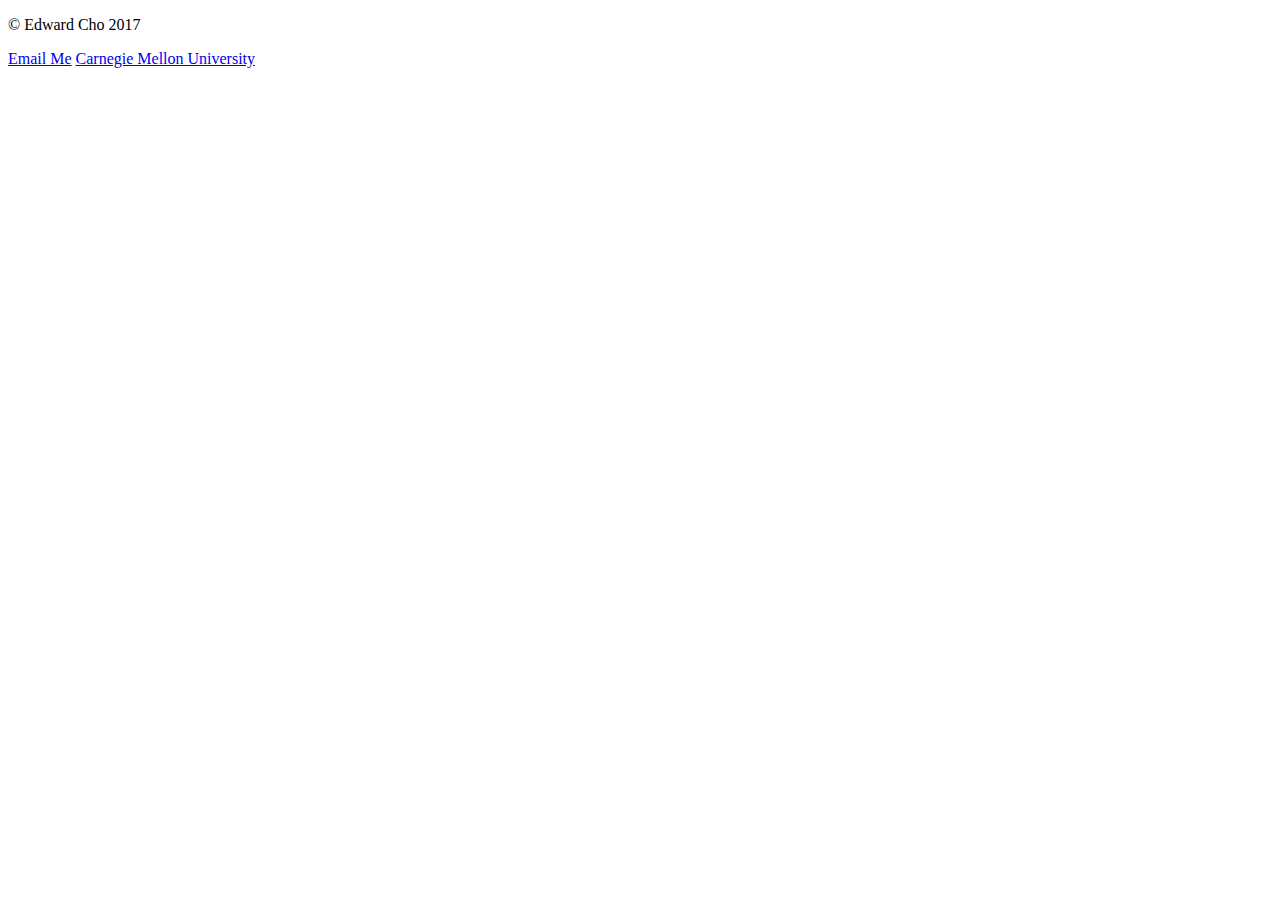
==== contact.html @ 2737b73b "initial files for webdev project" ====
<!DOCTYPE html>     <!-- Tells the browser this is HTML 5 -->
<html lang="en">    <!-- Root of the html document and is in English -->

<head>
<!--The HEAD section has (mostly) items that are not directly seen by the user-->
    <meta charset="utf-8" />
    <meta name="author" content="Edward Cho">
    <meta name="keywords" content="Carnegie Mellon University, CV/>
    <meta name="description" content="Edward Cho Professional Website">

    <title>Contact</title>
    
    <link rel="stylesheet" media="all" type="text/css" href="css/styles.css" />
    <link rel="stylesheet" media="all" type="text/css" href="css/jquery-ui.css" />
    <script type="text/javascript" src="js/jquery-3.2.0.min.js"></script>
    <script type="text/javascript" src="js/scripts.js"></script>
    <script type="text/javascript" src="js/jquery-ui.js"></script>
    
</head>

<body>
    <footer>
        <p>&copy; Edward Cho 2017</p>
        <a href = "mailto:eycho@andrew.cmu.edu"> Email Me</a>
        <a href = "http://cmu.edu" target = "_blank"> Carnegie Mellon University</a>
    </footer>
</body>

</html>
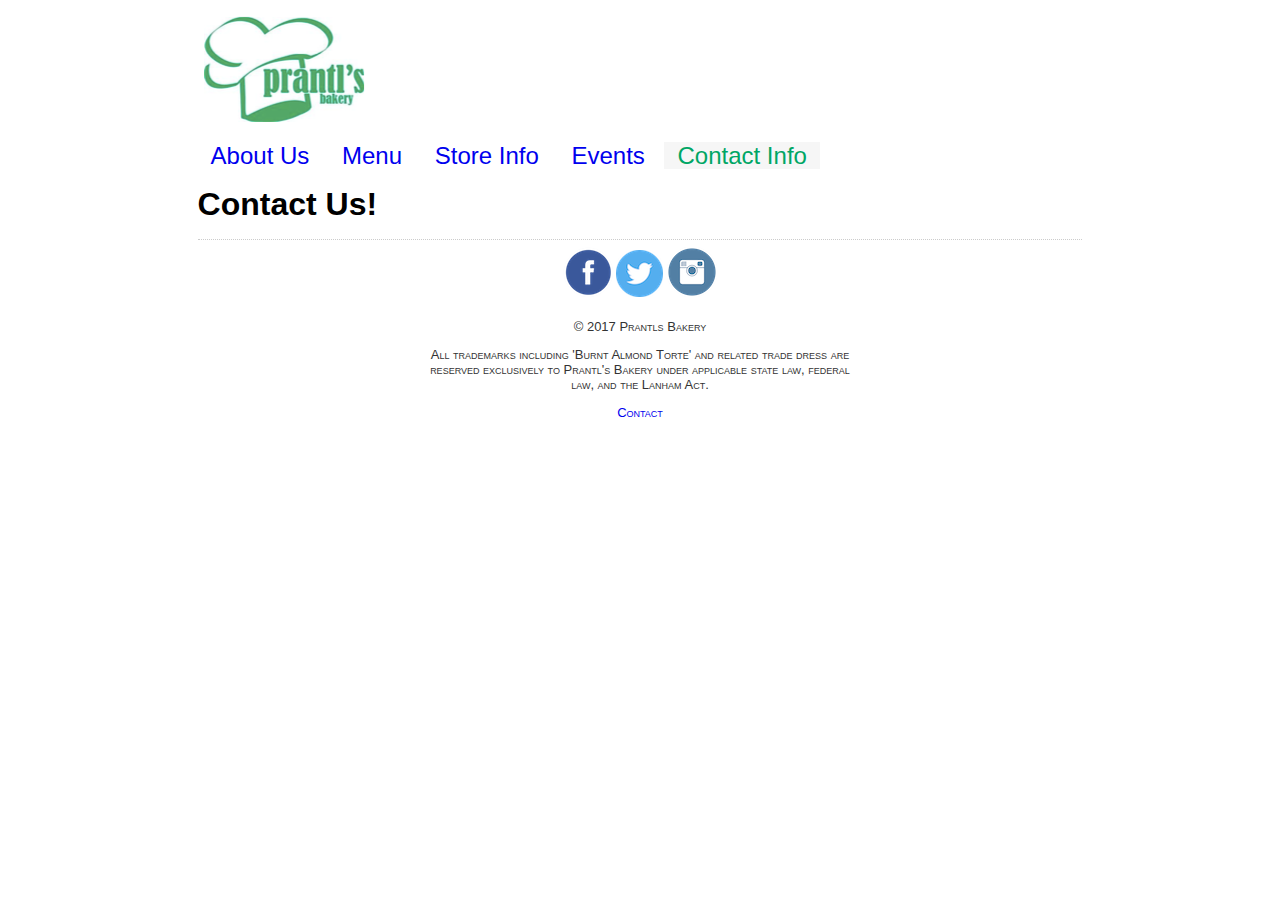
==== commit f91482b9: "done for now" ====
--- a/contact.html
+++ b/contact.html
@@ -5,10 +5,7 @@
 <!--The HEAD section has (mostly) items that are not directly seen by the user-->
     <meta charset="utf-8" />
     <meta name="author" content="Edward Cho">
-    <meta name="keywords" content="Carnegie Mellon University, CV/>
-    <meta name="description" content="Edward Cho Professional Website">
-
-    <title>Contact</title>
+    <title>Home</title>
     
     <link rel="stylesheet" media="all" type="text/css" href="css/styles.css" />
     <link rel="stylesheet" media="all" type="text/css" href="css/jquery-ui.css" />
@@ -19,11 +16,40 @@
 </head>
 
 <body>
+<div id="container">
+
+    <div id="top_row">
+
+    <header>
+        <img src="images/logo.png" alt="Photo" />
+    </header>
+
+    <nav>
+        <a href="home.html">About Us</a>
+        <a href="menu.html">Menu</a> 
+        <a href="info.html">Store Info</a> 
+        <a href="events.html">Events</a> 
+        <a class="selected" href="contact.html">Contact Info</a> 
+    </nav>
+    
+    </div>
+    
+    <div id="contactus">
+        <br><h1>Contact Us!</h1>
+    </div>
     <footer>
-        <p>&copy; Edward Cho 2017</p>
-        <a href = "mailto:eycho@andrew.cmu.edu"> Email Me</a>
-        <a href = "http://cmu.edu" target = "_blank"> Carnegie Mellon University</a>
+        <div id="social_media">
+        <a href ="https://www.facebook.com/PrantlsBakery"><img src="images/facebook.png"></a>
+        <a href ="https://twitter.com/prantlsbakery"><img src="images/twitter.png"></a>
+        <a href ="https://www.instagram.com/prantls_bakery/"><img src="images/instagram.png"></a>
+        </div>
+        <div id="end">
+        <p>&copy; 2017 Prantls Bakery</p>
+        <p>All trademarks including 'Burnt Almond Torte' and related trade dress are reserved exclusively to Prantl's Bakery under applicable state law, federal law, and the Lanham Act.</p>
+        <a href = "mailto:info@prantlsbakery.com">Contact</a>
+        </div>
     </footer>
+</div>
 </body>
 
 </html>--- a/css/styles.css
+++ b/css/styles.css
@@ -0,0 +1,211 @@
+body {
+	font-family: 'Proxima Nova', Proxima Nova, sans-serif;
+	font-size: 100%; /* Generally set the font-size to 100% in the body - you can then change with em in the other areas */
+	line-height: 1.7em; /* The line-height property in CSS controls the space between lines of text. It is often set in a unitless value (e.g. line-height: 1.4; ) */
+	color: #000000;
+}
+
+a {	
+	text-decoration: none;
+}
+
+a:hover {	
+	text-decoration: underline;
+}
+
+#container {
+    width: 70%;
+    margin: auto;
+}
+
+#top_row nav{
+    color: #00a665;
+    float: left;
+    font-size: 150%;
+}
+
+#top_row nav a{
+    padding-left: 13px;
+    padding-right: 13px;
+}
+
+#top_row nav a.selected {
+	background: #f6f6f6;
+	color: #00a665;	
+}
+
+#top_row nav a.selected:hover {
+	background: #f6f6f6;
+	color: #00a665;	
+}
+
+#top_row nav a:hover {	
+	background: #f6f6f6;
+	color: #0F4970;
+}
+
+/* home page */
+#about {
+    margin: auto;
+    line-height: normal;
+    float: left;
+    width: 50%;
+}
+
+#slideshow {
+    margin: auto;
+    float: right;
+    width: 50%;
+}
+/*code from w3 schools for slideshow*/
+/* Slideshow container */
+.slideshow-container {
+  max-width: 1000px;
+  position: relative;
+  margin: auto;
+}
+
+.mySlides {
+    display: none;
+}
+
+/* Next & previous buttons */
+.prev, .next {
+  cursor: pointer;
+  position: absolute;
+  top: 50%;
+  width: auto;
+  margin-top: -22px;
+  padding: 16px;
+  color: white;
+  font-weight: bold;
+  font-size: 18px;
+  transition: 0.6s ease;
+  border-radius: 0 3px 3px 0;
+}
+
+/* Position the "next button" to the right */
+.next {
+  right: 0;
+  border-radius: 3px 0 0 3px;
+}
+
+/* On hover, add a black background color with a little bit see-through */
+.prev:hover, .next:hover {
+  background-color: rgba(0,0,0,0.8);
+}
+
+/* Caption text */
+.text {
+  color: #f2f2f2;
+  font-size: 15px;
+  padding: 8px 12px;
+  position: absolute;
+  bottom: 8px;
+  width: 100%;
+  text-align: center;
+}
+
+/* Number text (1/3 etc) */
+.numbertext {
+  color: #f2f2f2;
+  font-size: 12px;
+  padding: 8px 12px;
+  position: absolute;
+  top: 0;
+}
+
+/* The dots/bullets/indicators */
+.dot {
+  cursor:pointer;
+  height: 13px;
+  width: 13px;
+  margin: 0 2px;
+  background-color: #bbb;
+  border-radius: 50%;
+  display: inline-block;
+  transition: background-color 0.6s ease;
+}
+
+.active, .dot:hover {
+  background-color: #717171;
+}
+
+/* Fading animation */
+.fade {
+  -webkit-animation-name: fade;
+  -webkit-animation-duration: 1.5s;
+  animation-name: fade;
+  animation-duration: 1.5s;
+}
+
+@-webkit-keyframes fade {
+  from {opacity: .4} 
+  to {opacity: 1}
+}
+
+@keyframes fade {
+  from {opacity: .4} 
+  to {opacity: 1}
+}
+/*code from w3 schools for slideshow*/
+/* home page */
+
+/* store info page*/
+
+#shadyside {
+    width: 85%;
+    margin: auto;
+    border: 1px dotted #ccc;
+}
+
+
+#shadyside h1{
+    float: left ;
+}
+
+#shadyside p{
+    float: left;
+}
+#shadyside iframe{
+    float: right;
+}
+
+#downtown {
+    width: 85%;
+    margin: auto;
+}
+
+#downtown h1{
+    float: right;
+}
+
+#downtown p{
+    float: right;
+    text-align: right;
+}
+
+#downtown iframe{
+    float: left;
+}
+
+/* store info page*/
+footer {
+	clear: both; /* The clear property specifies which side(s) of an element other floating elements are not allowed. */
+	margin: 0;
+	padding: .5em;
+	color: #333333;
+	font-variant: small-caps; 
+	font-size: .813em;
+	text-align: center;
+	border-top: 1px dotted #cccccc;
+	
+	/* background-color: #ddd; */
+}
+
+#end {
+    font: Proxima Nova;
+    width: 50%;
+    margin: auto;
+    line-height: normal;
+}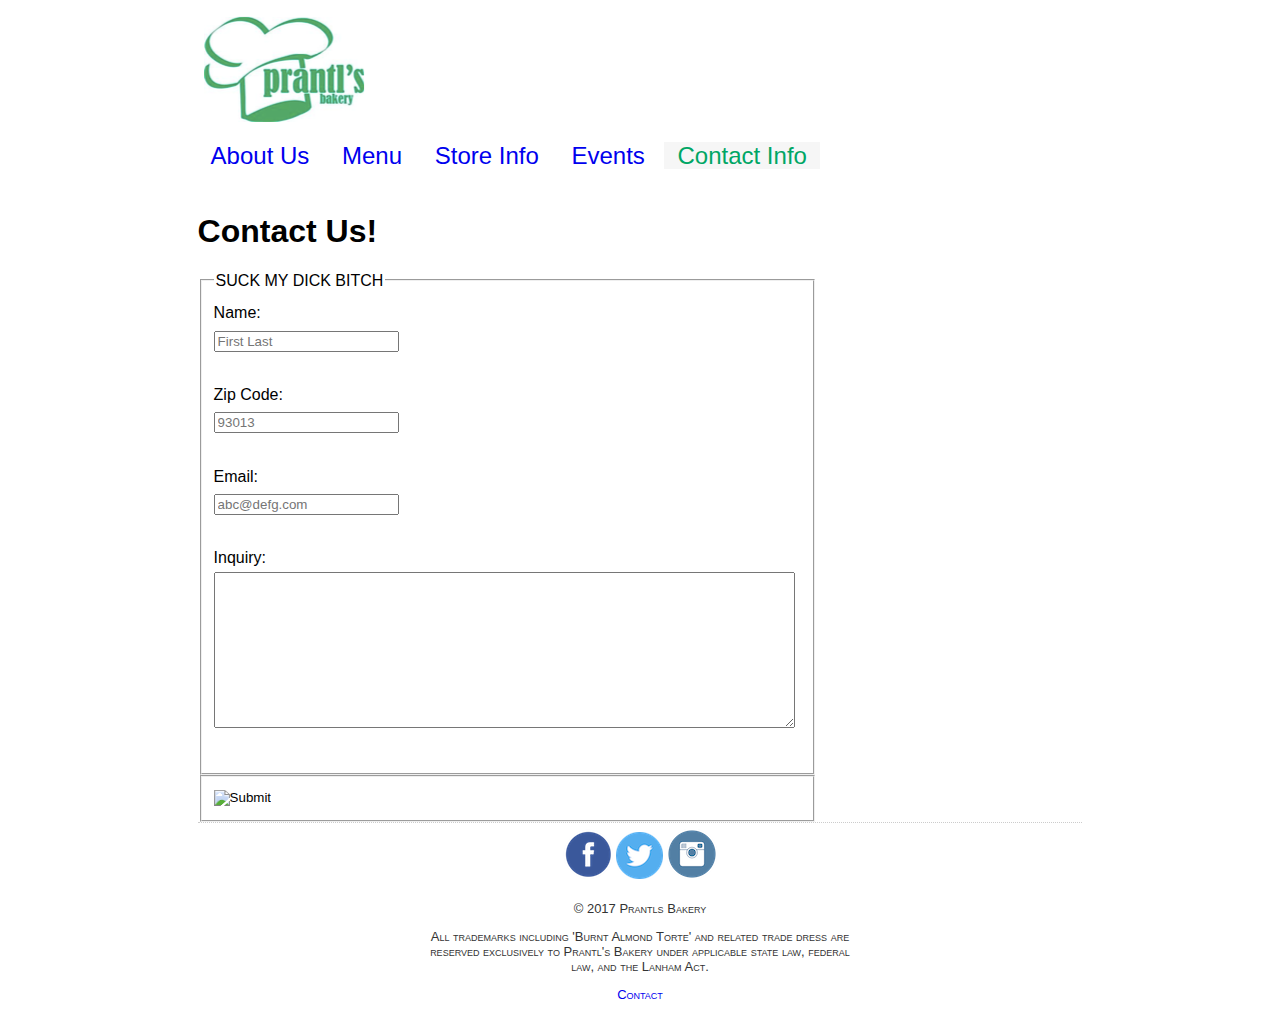
==== commit efaa701d: "yuh" ====
--- a/contact.html
+++ b/contact.html
@@ -33,10 +33,32 @@
     </nav>
     
     </div>
+    <br><br>
     
     <div id="contactus">
-        <br><h1>Contact Us!</h1>
+        <h1>Contact Us!</h1>
+        
+        <form onsubmit="return validate()">
+	  
+        <fieldset>
+            <legend>SUCK MY DICK BITCH</legend>
+            <label for="uname">Name:</label> <br/>
+            <input type="text" id="uname" name="uname" Placeholder="First Last" size="20" maxlength ="250"><br/><br/>
+            <label for="zipcode">Zip Code:</label> <br/>
+            <input type="text" id="zipcode" name="zipcode" Placeholder="93013" size="20" maxlength ="250"><br/><br/>
+            <label for="email">Email:</label><br/>
+            <input type="email" id="email" name="email" value="" Placeholder = "abc@defg.com" required ><br/><br/>
+            <label fr="inquiry">Inquiry:</label> <br/>
+            <textarea id="inquiry" name="inqury" rows="10" cols="70" maxlength="1000"> </textarea><br/><br/>
+        </fieldset>
+            
+        <fieldset>
+            <input type ="image" src="images/submit.png" alt="Submit" name= "btnimage" value ="Submit">
+        </fieldset>
+	  
+        </form>
     </div>
+    
     <footer>
         <div id="social_media">
         <a href ="https://www.facebook.com/PrantlsBakery"><img src="images/facebook.png"></a>
--- a/css/styles.css
+++ b/css/styles.css
@@ -152,44 +152,31 @@
 /* home page */
 
 /* store info page*/
-
-#shadyside {
-    width: 85%;
-    margin: auto;
-    border: 1px dotted #ccc;
-}
-
-
-#shadyside h1{
-    float: left ;
-}
-
-#shadyside p{
+#shadyinfo {
+    width: 50%;
     float: left;
 }
-#shadyside iframe{
+#shadymap {
     float: right;
 }
 
-#downtown {
-    width: 85%;
-    margin: auto;
-}
-
-#downtown h1{
-    float: right;
-}
-
-#downtown p{
+#downinfo {
+    width: 50%;
     float: right;
     text-align: right;
 }
 
-#downtown iframe{
+#downmap {
+    width: 50%;
     float: left;
 }
+/* store info page*/
 
-/* store info page*/
+/* contact us page*/
+#contactus {
+    width: 70%;
+}
+/* contact us page*/
 footer {
 	clear: both; /* The clear property specifies which side(s) of an element other floating elements are not allowed. */
 	margin: 0;
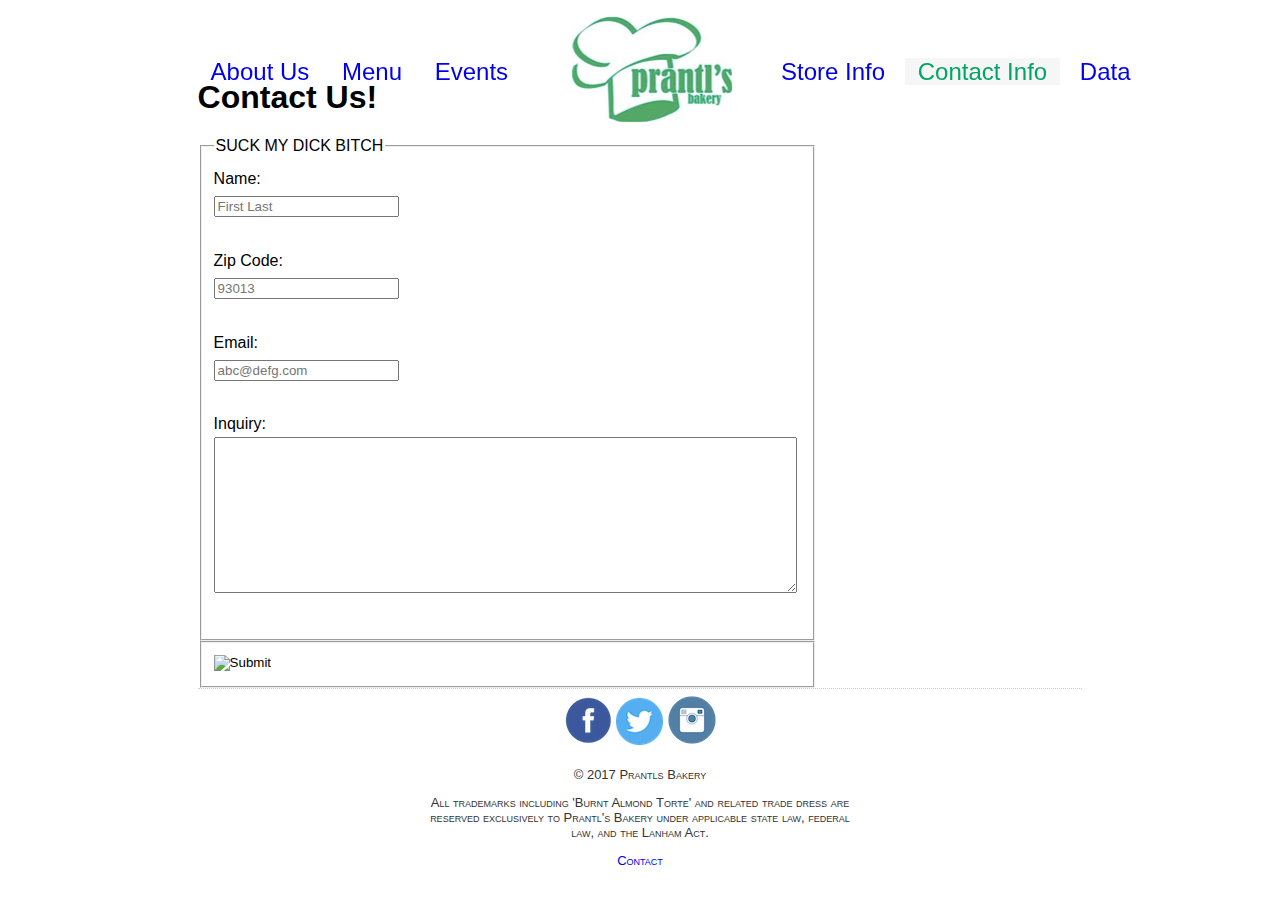
==== commit 24423485: "nav bar layout set, need to set background white and control order" ====
--- a/contact.html
+++ b/contact.html
@@ -21,16 +21,22 @@
     <div id="top_row">
 
     <header>
-        <img src="images/logo.png" alt="Photo" />
+        <nav>
+        <div id="navleft">
+            <a href="home.html">About Us</a>
+            <a href="menu.html">Menu</a> 
+            <a href="events.html">Events</a> 
+        </div>
+        <div id="logo">
+            <a href ="home.html"><img src="images/logo.png" alt="Photo"></a>
+        </div>
+        <div id="navright">
+            <a href="info.html">Store Info</a> 
+            <a class="selected" href="contact.html">Contact Info</a> 
+            <a href="data.html">Data</a>
+        </div>  
+        </nav>
     </header>
-
-    <nav>
-        <a href="home.html">About Us</a>
-        <a href="menu.html">Menu</a> 
-        <a href="info.html">Store Info</a> 
-        <a href="events.html">Events</a> 
-        <a class="selected" href="contact.html">Contact Info</a> 
-    </nav>
     
     </div>
     <br><br>
--- a/css/styles.css
+++ b/css/styles.css
@@ -18,12 +18,29 @@
     margin: auto;
 }
 
+#logo {
+    display: inline-block;
+    position: fixed;
+    left: 43.2%;
+    z-index: 2;
+}
+
 #top_row nav{
     color: #00a665;
-    float: left;
     font-size: 150%;
-}
-
+    position: fixed;
+}
+
+#navleft {
+    position: fixed;
+    margin-top: 50px;
+}
+
+#navright {
+    position: fixed;
+    left: 60%;
+    margin-top: 50px;
+}
 #top_row nav a{
     padding-left: 13px;
     padding-right: 13px;
@@ -56,13 +73,15 @@
     margin: auto;
     float: right;
     width: 50%;
+    z-index: -1;
 }
 /*code from w3 schools for slideshow*/
 /* Slideshow container */
 .slideshow-container {
-  max-width: 1000px;
-  position: relative;
-  margin: auto;
+    max-width: 1000px;
+    position: relative;
+    margin: auto;
+    z-index: -1;
 }
 
 .mySlides {
@@ -152,23 +171,40 @@
 /* home page */
 
 /* store info page*/
-#shadyinfo {
-    width: 50%;
-    float: left;
-}
-#shadymap {
+
+#shcontainer{
+    border: 1px dotted grey;
+    padding: 10px;
+    width: 80%;
+}
+#shadyinfo{
+    width: 40%;
+    display: inline-block;
+}
+
+
+
+#shadygraph {
+    display: inline-block;
     float: right;
 }
 
+#downcontainer{
+    border: 1px dotted grey;
+    padding: 10px;
+    width: 80%;
+}
+
 #downinfo {
-    width: 50%;
+    width: 40%;
+    display: inline-block;
+    text-align: right;
     float: right;
-    text-align: right;
 }
 
 #downmap {
     width: 50%;
-    float: left;
+    display: inline-block;
 }
 /* store info page*/
 
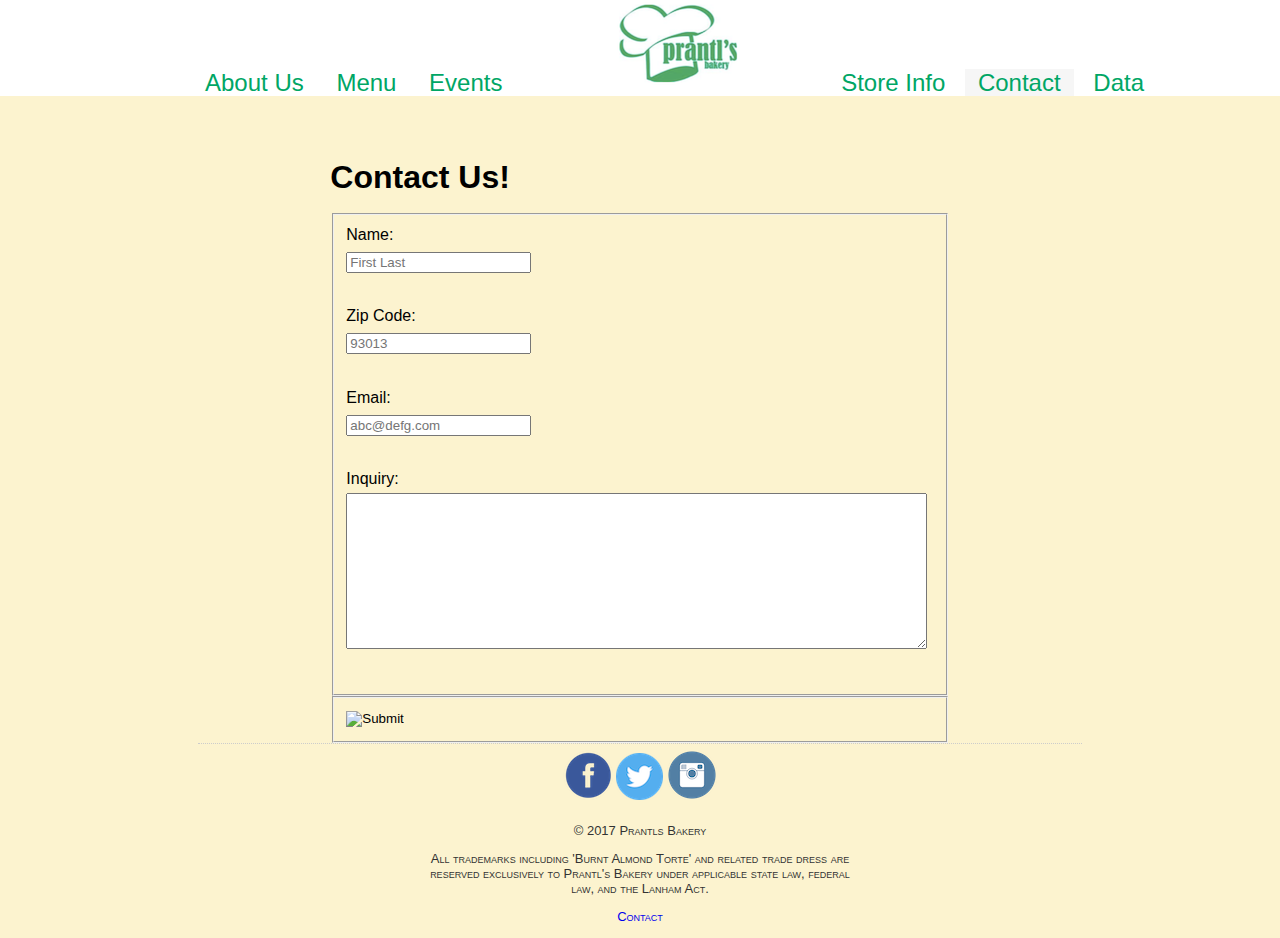
==== commit a8cbf630: "added graphs and menu bar" ====
--- a/contact.html
+++ b/contact.html
@@ -32,7 +32,7 @@
         </div>
         <div id="navright">
             <a href="info.html">Store Info</a> 
-            <a class="selected" href="contact.html">Contact Info</a> 
+            <a class="selected" href="contact.html">Contact</a> 
             <a href="data.html">Data</a>
         </div>  
         </nav>
@@ -47,7 +47,7 @@
         <form onsubmit="return validate()">
 	  
         <fieldset>
-            <legend>SUCK MY DICK BITCH</legend>
+<!--            <legend></legend>-->
             <label for="uname">Name:</label> <br/>
             <input type="text" id="uname" name="uname" Placeholder="First Last" size="20" maxlength ="250"><br/><br/>
             <label for="zipcode">Zip Code:</label> <br/>
--- a/css/styles.css
+++ b/css/styles.css
@@ -3,43 +3,58 @@
 	font-size: 100%; /* Generally set the font-size to 100% in the body - you can then change with em in the other areas */
 	line-height: 1.7em; /* The line-height property in CSS controls the space between lines of text. It is often set in a unitless value (e.g. line-height: 1.4; ) */
 	color: #000000;
+    background: #FCF3CF;
 }
 
 a {	
 	text-decoration: none;
 }
 
-a:hover {	
-	text-decoration: underline;
-}
 
 #container {
     width: 70%;
     margin: auto;
 }
 
+#top_row {
+    margin-top: -10px;
+    z-index: 3;
+    background-color: white;
+}
 #logo {
     display: inline-block;
-    position: fixed;
-    left: 43.2%;
-    z-index: 2;
+    position: relative;
+    left: 6.2%;
 }
 
 #top_row nav{
     color: #00a665;
     font-size: 150%;
     position: fixed;
+    width: 100%;
+    background-color: white;
+    z-index: 3;
+    left: 0px;
 }
 
 #navleft {
-    position: fixed;
-    margin-top: 50px;
+    position: relative;
+    display: inline-block;
+    margin-left: 15%;
+}
+
+#navleft a {
+    color: #00a665;
 }
 
 #navright {
-    position: fixed;
-    left: 60%;
-    margin-top: 50px;
+    position: relative;
+    display: inline-block;
+    left: 11.2%;
+}
+
+#navright a{
+    color: #00a665;
 }
 #top_row nav a{
     padding-left: 13px;
@@ -61,19 +76,23 @@
 	color: #0F4970;
 }
 
+
+
 /* home page */
 #about {
+    display: inline-block;
     margin: auto;
     line-height: normal;
-    float: left;
-    width: 50%;
+    margin-top: 8em;
+    width: 56.5%;
+    margin-left: 21.5%;
 }
 
 #slideshow {
-    margin: auto;
-    float: right;
-    width: 50%;
-    z-index: -1;
+    position: relative;
+    margin: auto;
+    width: 100%;
+    margin-top: 3em;
 }
 /*code from w3 schools for slideshow*/
 /* Slideshow container */
@@ -81,7 +100,6 @@
     max-width: 1000px;
     position: relative;
     margin: auto;
-    z-index: -1;
 }
 
 .mySlides {
@@ -168,14 +186,24 @@
   to {opacity: 1}
 }
 /*code from w3 schools for slideshow*/
+
+#video {
+    position: relative;
+    margin: auto;
+    width: 56.5%;
+    margin-top: 4em;
+    
+}
 /* home page */
 
 /* store info page*/
 
 #shcontainer{
+    display: inline-block;
     border: 1px dotted grey;
     padding: 10px;
-    width: 80%;
+    margin-top: 6em;
+    width: 97.8%;
 }
 #shadyinfo{
     width: 40%;
@@ -184,15 +212,18 @@
 
 
 
-#shadygraph {
+#shadymap {
     display: inline-block;
     float: right;
+}
+
+#shadychart {
+    display: inline-block;
 }
 
 #downcontainer{
     border: 1px dotted grey;
     padding: 10px;
-    width: 80%;
 }
 
 #downinfo {
@@ -211,8 +242,38 @@
 /* contact us page*/
 #contactus {
     width: 70%;
+    margin: auto;
+    margin-top: 7em;
 }
 /* contact us page*/
+
+/* menu page*/
+#menu {
+    margin-top: 7em;
+    display: inline-block;
+    width: 81.6%;
+    margin-left: 10%
+}
+
+#menu a{
+    color: #00a665;
+}
+
+.ui-tabs .ui-tabs-nav li.ui-tabs-active a {
+    color: #00a665;
+}
+
+#.ui-ud-2.ui-tabs-anchor {
+    color:#FCF3CF;
+}
+
+.ui-tabs .ui-tabs-nav {
+	background: #00a665;
+	border: #00a665;
+}
+
+/* menu page*/
+
 footer {
 	clear: both; /* The clear property specifies which side(s) of an element other floating elements are not allowed. */
 	margin: 0;
